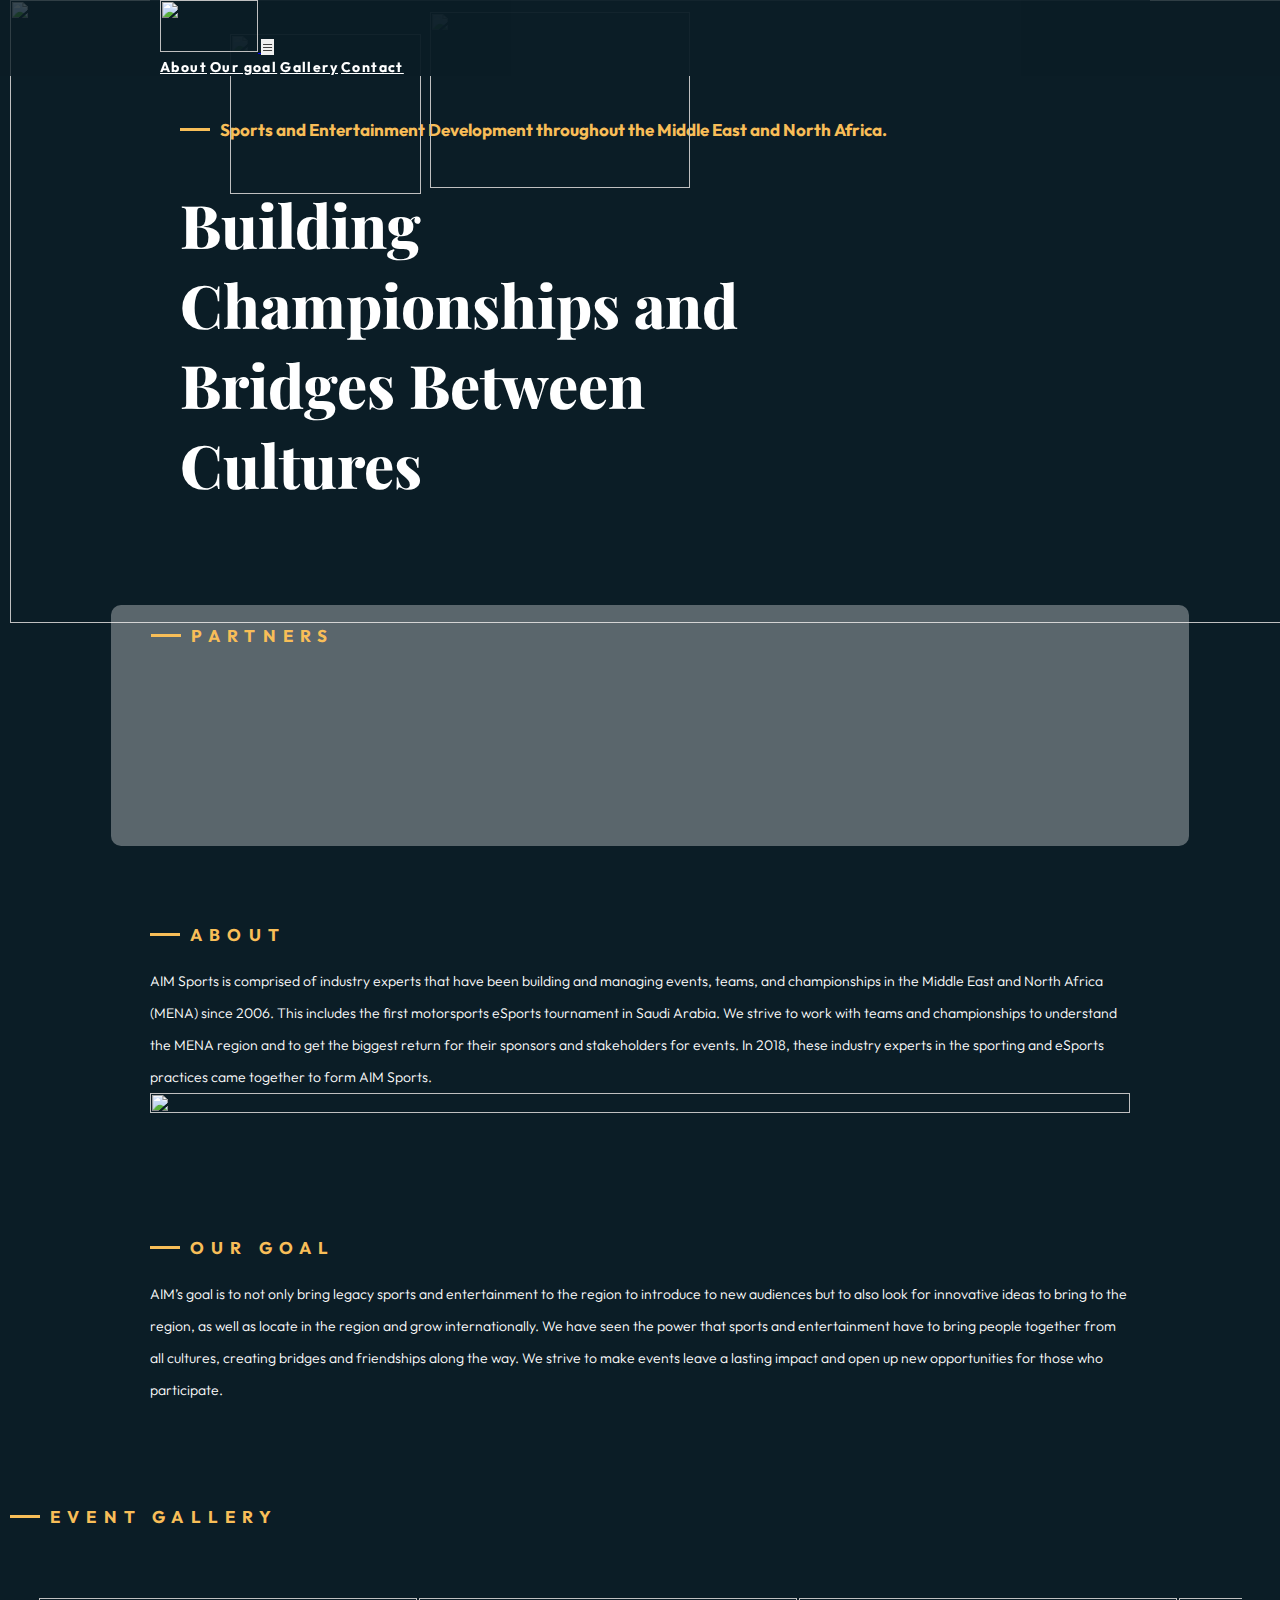
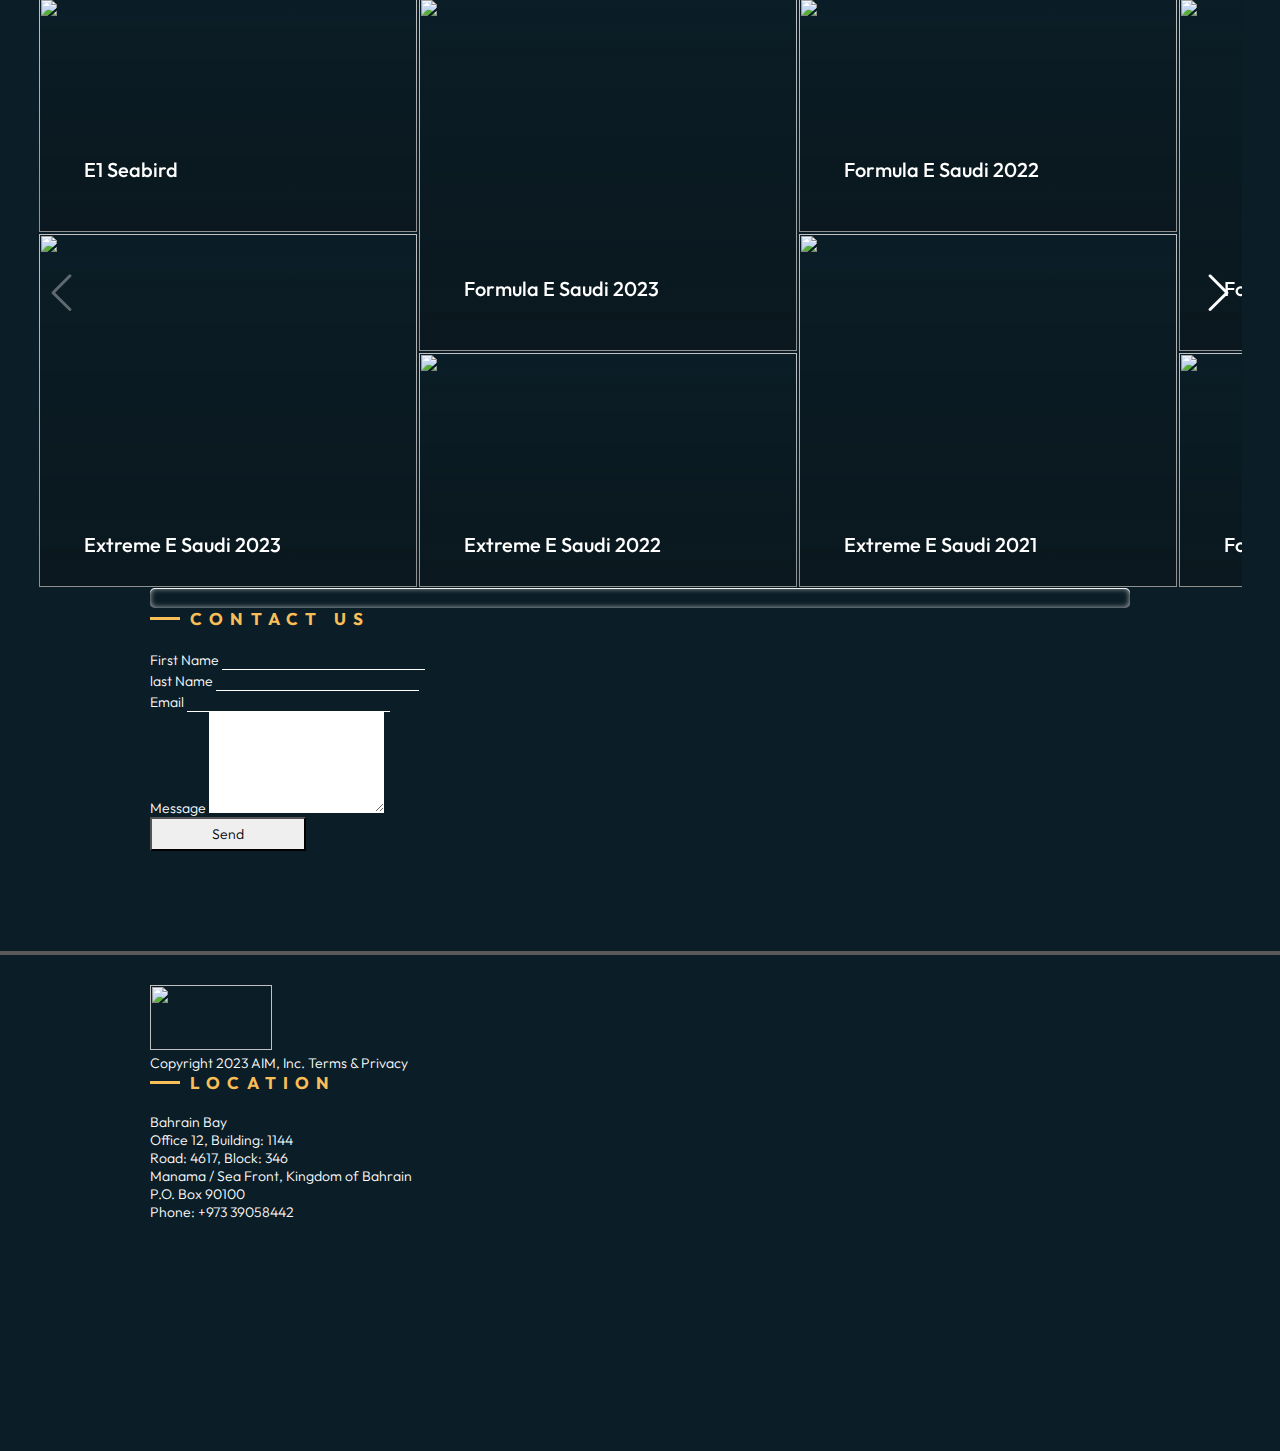
==== index.html @ e9c223ad "update" ====
<!DOCTYPE html>
<html lang="en">
  <head>
    <meta charset="UTF-8" />
    <meta name="viewport" content="width=device-width, initial-scale=1.0" />
    <title>AIM SPORTS</title>
    <!-- Swiper link -->
    <!-- Link Swiper's CSS -->
    <link
      rel="stylesheet"
      href="https://cdn.jsdelivr.net/npm/swiper@11/swiper-bundle.min.css"
    />
    <!-- Bootstrap -->
    <link
      href="https://cdn.jsdelivr.net/npm/bootstrap@5.3.2/dist/css/bootstrap.min.css"
      rel="stylesheet"
      integrity="sha384-T3c6CoIi6uLrA9TneNEoa7RxnatzjcDSCmG1MXxSR1GAsXEV/Dwwykc2MPK8M2HN"
      crossorigin="anonymous"
    />

    <!-- CSS -->
    <link rel="stylesheet" href="./css/styles.css" />
    <script
      src="https://cdn.jsdelivr.net/npm/masonry-layout@4.2.2/dist/masonry.pkgd.min.js"
      integrity="sha384-GNFwBvfVxBkLMJpYMOABq3c+d3KnQxudP/mGPkzpZSTYykLBNsZEnG2D9G/X/+7D"
      crossorigin="anonymous"
      async
    ></script>
  </head>

  <body
    data-bs-spy="scroll"
    data-bs-target="#navbar"
    data-bs-root-margin="0px 0px -40%"
    data-bs-smooth-scroll="true"
    class="scrollspy-example"
    tabindex="0"
  >
    <!-- header -->
    <header>
      <nav id="navbar" class="navbar navbar-expand-lg p-0">
        <div class="custom-container">
          <div
            class="nav-container d-flex align-items-center justify-content-between"
          >
            <a class="navbar-brand" href="#">
              <img src="./assets/logo.svg" alt="" />
            </a>
            <button
              class="navbar-toggler"
              type="button"
              data-bs-toggle="collapse"
              data-bs-target="#navbarNavAltMarkup"
              aria-controls="navbarNavAltMarkup"
              aria-expanded="false"
              aria-label="Toggle navigation"
            >
              <i class="bi bi-list fs-3 text-white"></i>
            </button>
            <div class="collapse navbar-collapse" id="navbarNavAltMarkup">
              <div class="navbar-nav mx-auto">
                <a class="nav-link" href="#about">About</a>
                <a class="nav-link" href="#goal">Our goal</a>
                <a class="nav-link" href="#gallery">Gallery</a>
                <a class="nav-link" href="#contact">Contact</a>
              </div>
            </div>
          </div>
        </div>
      </nav>
      <!-- hero -->
      <section class="hero-section">
        <div class="custom-container">
          <div class="hero-content">
            <img
              src="./assets/hero.webp"
              width="100%"
              alt=""
              class="image-hero"
            />
            <div class="nav-container">
              <div class="hero-text-cont">
                <p>
                  <span></span>
                  Sports and Entertainment Development throughout the Middle
                  East and North Africa.
                </p>

                <h1>Building Championships and Bridges Between Cultures</h1>
              </div>
            </div>
          </div>
        </div>
      </section>
    </header>

    <!-- Partner section start -->
    <section class="Partners-section">
      <div class="custom-container">
        <div class="Partners-cont">
          <h5><span></span>PARTNERS</h5>
          <div class="row mx-0 justify-content-center align-center">
            <div
              class="col-lg-1 col-5 my-md-4 my-sm-3 d-flex align-items-center  justify-content-center"
            >
            <div class="partner">
              <a href="https://www.fia.com/"><img width="100%" src="./assets/fia_logo_white 1.webp" alt="" /></a>
            </div>
              
            </div>
            <div
              class="col-lg-2 col-5 my-md-4 my-sm-3 d-flex align-items-center"
            >
              <a href="https://www.fiaformulae.com/en"><img
                width="100%"
                src="./assets/formula-e-logo-championship 1.webp"
                alt=""
              /></a>
            </div>
            <div
              class="col-lg-2 col-5 my-md-4 my-sm-3 d-flex align-items-center"
            >
           <a href="https://stamina.sa/"><img width="100%" src="./assets/logo 1.webp" alt="" /></a>
            </div>
            <div
              class="col-lg-1 col-5 my-md-4 my-sm-3 d-flex align-items-center justify-content-center "
            >
              <div class="partner">
                <a href="https://www.e1series.com/">
                  <img
                  width="100%"
                  src="./assets/ffc880dd-13ee-420f-9146-880571a3110d_image9 1.webp"
                  alt=""
                />
              </a>
              </div>
            </div>
            <div
              class="col-lg-2 col-5 my-md-4 my-sm-3 d-flex align-items-center"
            >
              <a href="https://www.rfactor.net/"><img width="100%" src="./assets/rf1logo 1.webp" alt="" /></a>
            </div>
            <div
              class="col-lg-2 col-5 my-md-4 my-sm-3 d-flex align-items-center"
            >
              <a href="https://www.eventshouse.co.uk/"><img width="100%" src="./assets/d1000 (2) 1.webp" alt="" /></a>
            </div>
            <div
              class="col-lg-1 col-5 my-md-4 my-sm-3 d-flex align-items-center justify-content-center"
            >
            <div class="partner">
             <a href="http://www.cbx.mc/"> <img width="100%" src="./assets/Layer_x0020_1.webp" alt="" /></a>
            </div>
            </div>
            <div
              class="col-lg-1 col-5 my-md-4 my-sm-3 d-flex align-items-center justify-content-center"
            >
            <div class="partner">
             <a href="https://www.extreme-e.com/">
              <img width="100%" src="./assets/Extreme_E_logo 1.webp" alt="" />
             </a>
            </div>
            </div>
          </div>
        </div>
      </div>
    </section>
    <!-- Partner section end -->
    <!-- About section start -->
    <section id="about" class="about-section position-relative">
      <div class="nav-container">
        <img src="./assets/Equipment.webp" alt="" class="num-image" />
        <div class="row justify-content-between ">
          <div class="col-lg-6 ps-4 pe-5 ms-2 reverse-order">
            <h5><span></span>ABOUT</h5>
            <p>
              AIM Sports is comprised of industry experts that have been
              building and managing events, teams, and championships in the
              Middle East and North Africa (MENA) since 2006. This includes the
              first motorsports eSports tournament in Saudi Arabia. We strive to
              work with teams and championships to understand the MENA region
              and to get the biggest return for their sponsors and stakeholders
              for events. In 2018, these industry experts in the sporting and
              eSports practices came together to form AIM Sports.
            </p>
          </div>
          <div class="col-lg-5 d-flex justify-content-center about-two">
            <div class="about-image">
              <img src="./assets/01_edited.webp" alt="" width="100%"  height="100%"/>
            </div>
            
          </div>
        </div>
        
      </div>
    </section>
    <section id="goal" class="goal-section position-relative">
      <div class="nav-container">
        <img
          src="./assets/Equipment2.webp"
          alt=""
          class="num-image-2"
          width="100%"
        />
        <div class="row justify-content-between">
          <div class="col-lg-5 d-flex justify-content-center seabird-main">
          <div class="seabird-img">
            <img src="./assets/051.webp" alt="" width="100%" />
          </div>
          </div>
          <div
            class="col-lg-6 ps-4 pe-4 ms-2 d-flex flex-column justify-content-center goal-cont "
          >
            <h5><span></span>OUR GOAL</h5>
            <p>
              AIM’s goal is to not only bring legacy sports and entertainment to
              the region to introduce to new audiences but to also look for
              innovative ideas to bring to the region, as well as locate in the
              region and grow internationally. We have seen the power that
              sports and entertainment have to bring people together from all
              cultures, creating bridges and friendships along the way. We
              strive to make events leave a lasting impact and open up new
              opportunities for those who participate.
            </p>
          </div>
        </div>
      </div>
    </section>
    <!-- Gallery Section start -->
    <section id="gallery" class="gallery-section">
      <div class="custom-container">
        <h5 class="ms-5"><span></span>EVENT GALLERY</h5>
      </div>
      <div class="container-fluid px-4">
        <div class="swiper mySwiper">
          <div class="swiper-wrapper" id="gallery-wrapper">
          </div>
          <div class="swiper-button-next"><i class="bi bi-chevron-right"></i></div>
          <div class="swiper-button-prev"><i class="bi bi-chevron-left"></i></div>
        </div>
      </div>
    </section>

    <!-- Your items go here -->

    <!-- contact section start -->
    <section id="contact" class="contact-section">
      <div class="nav-container">
        <div class="row justify-content-center align-items-center mt-5">
          <div class="col-lg-5">
            <div class="contact-col">
              <img
              src="assets/766443_b08f0fddcbb74c54977887a188e8d989~mv2.jpeg"
              alt=""
              width="100%"
            />
             </div>
          </div>
          <div class="col-lg-6 contact-cont">
            <h5><span></span>CONTACT US</h5>

            <form action="">
              <div class="row g-3">
                <div class="col-lg-6 col-sm-12">
                  <label for="" class="form-label">First Name</label>
                  <input
                    type="text"
                    class="form-control bg-transparent"
                    placeholder=""
                    aria-label="First name"
                  />
                </div>
                <div class="col-lg-6  col-sm-12">
                  <label for="" class="form-label">last Name</label>
                  <input
                    type="text"
                    class="form-control bg-transparent"
                    placeholder=""
                    aria-label="Last name"
                  />
                </div>
                <div class="col-12">
                  <label for="inputAddress" class="form-label">Email</label>
                  <input
                    type="text"
                    class="form-control bg-transparent"
                    id="inputAddress"
                    placeholder=""
                    required
                  />
                </div>
                <div class="col-12">
                  <label for="floatingTextarea2">Message</label>
                  <textarea
                    class="form-control bg-transparent"
                    placeholder=""
                    id="floatingTextarea2"
                    style="height: 100px"
                  ></textarea>
                </div>
                <div>
                  <button type="button" class="btn btn-primary">Send</button>
                </div>
              </div>
            </form>
          </div>
        </div>
      </div>
    </section>
    <!-- contact section end -->

    <!-- footer start -->
    <footer>
      <div class="nav-container">
        <div class="row justify-content-between">
          <div
            class="col-lg-4 d-flex flex-column justify-content-between footer-col"
          >
            <a href="#">
              <img src="./assets/logo.svg" alt="" />
            </a>
            <p>Copyright 2023 AIM, Inc. Terms & Privacy</p>
          </div>
          <div class="col-lg-4 footer-col1">
            <h5><span></span>LOCATION</h5>
            <ul>
              <li>Bahrain Bay</li>
              <li>Office 12, Building: 1144</li>
              <li>Road: 4617, Block: 346</li>
              <li>Manama / Sea Front, Kingdom of Bahrain</li>
              <li>P.O. Box 90100</li>
              <li>Phone: +973 39058442</li>
            </ul>
          </div>
        </div>
      </div>
    </footer>
    <!-- footer end -->

    <!-- modal section  -->

    <section>
      <!-- Modal -->
      <div
        class="modal fade"
        id="exampleModal"
        tabindex="-1"
        aria-labelledby="exampleModalLabel"
        aria-hidden="true"
      >
        <div class="modal-dialog modal-dialog-centered">
          <div class="modal-content">
            <i
              class="bi bi-x-lg close-btn"
              data-bs-dismiss="modal"
              aria-label="Close"
            ></i>
            <div class="modal-body">
              <div class="container-fluid px-4">
                <div class="row" id="modal-content"></div>
              </div>
            </div>
          </div>
        </div>
      </div>
    </section>

  

    <script src="https://unpkg.com/masonry-layout@4/dist/masonry.pkgd.min.js"></script>

    <!-- Swiper JS -->
    <script src="https://cdn.jsdelivr.net/npm/swiper@11/swiper-bundle.min.js"></script>
    <!-- js script -->
    <!-- Bootstrap -->
    <script src="./js/script.js"></script>
    <script
      src="https://cdn.jsdelivr.net/npm/bootstrap@5.3.2/dist/js/bootstrap.bundle.min.js"
      integrity="sha384-C6RzsynM9kWDrMNeT87bh95OGNyZPhcTNXj1NW7RuBCsyN/o0jlpcV8Qyq46cDfL"
      crossorigin="anonymous"
    ></script>
  </body>
</html>
---- css/styles.css ----
@import url("https://fonts.googleapis.com/css2?family=Outfit:wght@100;300;500;700;900&display=swap");
@import url("https://fonts.googleapis.com/css2?family=Playfair+Display:wght@400;500;600;700;800;900&display=swap");
@import url("https://cdn.jsdelivr.net/npm/bootstrap-icons@1.11.2/font/bootstrap-icons.min.css");

* {
  margin: 0;
  padding: 0;
  font-family: "Outfit", sans-serif;
}
body {
  background-color: #0b1d26;
  color: #fff;
}
.swiper {
  width: 100%;
  height: 100%;
  margin-left: auto;
  margin-right: auto;
}
.custom-container {
  max-width: 1426px;
  width: 100%;
  margin: 0 auto;
  padding-left: 10px;
  padding-right: 10px;
}
.nav-container {
  max-width: 980px;
  width: 100%;
  margin: 0 auto;
  padding-left: 10px;
  padding-right: 10px;
}

.navbar {
  top: 0;
  left: 0;
  right: 0;
  width: 100%;
  background-color: rgba(11, 29, 38, 0.8);
  position: fixed !important;
  z-index: 11;
}
.navbar .nav-container {
  background-color: rgba(11, 29, 38, 0.8);
}
.navbar .navbar-brand img {
  width: 98px;
  height: 52px;
}

.navbar .navbar-nav {
  gap: 60px;
}
.navbar .navbar-toggler {
  box-shadow: none;
  border: none;
}
.navbar .navbar-nav .nav-link {
  transition: inherit;
  font-style: normal;
  color: #ffffff;
  font-weight: 700;
  letter-spacing: 0.1em;
  font-size: 14px;
  transition: all ease 0.5s;
}
.navbar .navbar-nav .nav-link:hover{
  color: #f8be58;
  text-decoration: underline;
  letter-spacing: 3px;
  transition: all ease 0.5s;
}
/* Media query */
@media screen and (max-width: 992px) {
  .navbar .navbar-collapse {
    position: absolute;
    top: 60px;
    left: 0px;
    right: 0px;
    background-color: rgb(3, 29, 38);
    width: 100%;
    text-align: center;
    z-index: 11;
  }
  .navbar .navbar-nav {
    gap: 20px;
  }
}

/* Hero */
.hero-section {
  overflow: hidden;
}
.hero-section .hero-content {
  position: relative;
}
.hero-section .hero-content .image-hero {
  position: absolute;
}
.hero-section .hero-content .hero-text-cont {
  position: relative;
  padding: 119px 0;
  margin-left: 20px;
}
.hero-section .hero-content .hero-text-cont p {
  color: #f8be58;
  font-size: 17px;
  font-weight: bold;
  margin: 0;
  display: flex;

  align-items: center;
}
.hero-section .hero-content .hero-text-cont p span {
  background-color: #f8be58;
  display: block;
  width: 30px;
  height: 3px;
  margin-right: 10px;
}
.hero-section .hero-content .hero-text-cont h1 {
  font-size: 60px;
  font-weight: 800;
  color: #ffff;
  max-width: 60%;
  font-family: "Playfair Display", serif;
  line-height: inherit;
  margin-top: 44px;
}
@media screen and (max-width: 1370px) {
  .hero-section .hero-content .image-hero {
    width: 100%;
    height: 100%;
    object-fit: cover;
  }
}
@media screen and (max-width: 576px) {
  .hero-section .hero-content .hero-text-cont h1 {
    font-size: 28px;
    max-width: 85%;
  }
}

/* partner section */

.Partners-section .Partners-cont {
  background-color: #ffffff53;
  border-radius: 10px;
  width: 78%;
  margin: 0 auto;
  padding: 20px 40px;
  transform: translateY(-18px);
}
h5 {
  color: #f8be58;
  font-size: 17px;

  margin: 0;
  display: flex;
  letter-spacing: 7.2px;
  align-items: center;
  margin-bottom: 20px;
}
h5 span {
  background-color: #f8be58;
  display: block;
  width: 30px;
  height: 3px;
  margin-right: 10px;
}

.Partners-section .Partners-cont .partner {
  width: 100%;
}
/* Media Query */
@media screen and (max-width: 992px) {
  .Partners-section .Partners-cont .partner {
    width: 50%;
  }
}
@media screen and (max-width: 576px) {
  .Partners-section .Partners-cont {
    transform: translateY(-54px);
    width: 92%;
  }
  .Partners-section .Partners-cont .row {
    justify-content: space-evenly !important;
  }
  .Partners-section .Partners-cont .row {
    gap: 10px;
  }
  .Partners-section{
    margin-top:40px;
  }
}

/* about secion start */
.about-section {
  padding-top: 60px;
  padding-bottom: 100px;
}
.about-section p {
  font-size: 14px;
  letter-spacing: normal;
  line-height: 32px;
  font-weight: 300;
}
.about-section .num-image {
  position: absolute;
  top: 34px;
  left: 230px;

  width: 191px;
  height: 160px;
  object-fit: cover;
}
.reverse-order {
  order: -1; /* Set order to -1 to reverse */
}
/* Media Query start */
@media screen and (max-width: 992px) {
  .about-section .num-image {
    position: absolute;
    top: -33px;
    left: 53px;
    width: 226px;
    height: 189px;
    object-fit: cover;
  }
  .about-section h5 {
    margin-left: 30px;
  }
}
@media screen and (max-width: 767px) {
  .reverse-order {
    order: 1; 
    margin-top: 70px;
  }
  .about-two {
    margin-top: 76px;
    margin-right: 91px;
  }
  .about-image {
    width: 186px;
    height: 194px;
    object-fit: cover;
    object-position: 50% 50%;
    position: relative;
    z-index: 11;
  }
  .about-image::before {
    content: " ";
    display: block;
    width: 119px;
    height: 181px;
    background-color: #5b5738;
    position: absolute;
    top: 25px;
    right: -83px;
    z-index: -1;
  }
  .about-section h5 {
    position: absolute;
    top: 60px;
  }
  
}
/* goal secion start */
.goal-section {
  padding-bottom: 100px;
}
.goal-section .num-image-2 {
  position: absolute;
  top: 12px;
  right: 590px;
  width: 260px;
  height: 176px;
  object-position: 50% 50%;
  object-fit: cover;
}
.goal-section p {
  font-size: 14px;
  letter-spacing: normal;
  line-height: 32px;
  font-weight: 300;
}

@media screen and (max-width: 992px) {
  .goal-section .num-image-2 {
    position: absolute;
    top: -48px;
    left: 54px;
    width: 208px;
    height: 145px;
    object-fit: cover;
    object-position: 50% 50%;
    z-index: 1111;
  }
  .seabird-main {
    margin-top: 105px;
  }
  .goal-cont {
    margin-top: 85px;
  }
  .goal-section h5 {
    position: absolute;
    top: 45px;
    left: 48px;
  }
}
@media screen and (max-width: 767px) {
  .seabird-img{
    width: 273px;
    height: 308px;
    object-fit: cover;
    object-position: 50% 50%;
    margin-top: 20px;
  }
}
/* gallery section start */
.gallery-section .swiper {
  margin-top: 70px;
}
.gallery-section .swiper .swiper-wrapper {
  width: 100% !important;
}
.gallery-section .px-4 {
  padding-left: 2.4rem !important;
  padding-right: 2.4rem !important;
}
.slide1 {
  width: 378px !important;
  overflow: hidden;
  border: 1px solid #0b1d26;
  background-size: cover;
  background-repeat: no-repeat;
  background-position: center center;
  border: 1px solid #0b1d26;
  position: relative;
}
.slide1 h4 {
  position: relative;
  padding-bottom: 20px;
  font-size: 24px;
  font-weight: 600;
}
.slide2 {
  width: 378px !important;
  overflow: hidden;
  background-size: cover;
  background-repeat: no-repeat;
  background-position: center center;
  border: 1px solid #0b1d26;
  position: relative;
}
.slide1 img,
.slide2 img {
  transition: all ease-in 0.7s;
  width: 100%;
  height: 100%;
}

.swiper-slide:nth-child(1) .slide1 {
  height: 234px;
}
.swiper-slide:nth-child(1) .slide2 {
  height: 353px;
}
.swiper-slide:nth-child(2) .slide2 {
  height: 234px;
}
.swiper-slide:nth-child(2) .slide1 {
  height: 353px;
}
.swiper-slide:nth-child(3) .slide1 {
  height: 234px;
}
.swiper-slide:nth-child(3) .slide2 {
  height: 353px;
}
.swiper-slide:nth-child(4) .slide2 {
  height: 234px;
}
.swiper-slide:nth-child(4) .slide1 {
  height: 353px;
}

.swiper-slide:nth-child(5) .slide1 {
  height: 234px;
}
.swiper-slide:nth-child(5) .slide2 {
  height: 353px;
}

.swiper-button-next:after,
.swiper-button-prev:after {
  display: none;
}
.swiper-button-next i,
.swiper-button-prev i {
  font-size: 45px;
  color: #fff;
}
.slide1:hover img,
.slide2:hover img {
  transform: scale(1.1);
  transition: all ease-in 0.7s;
}

.slide1 .overlay,
.slide2 .overlay {
  position: absolute;
  top: 0;
  bottom: 0;
  right: 0;
  left: 0;
  background: linear-gradient(to top, rgba(10, 10, 10, 0.266), transparent);
  transition: all ease 0.3s;
  display: block;
}

.slide1:hover .overlay,
.slide2:hover .overlay {
  display: none;
  transition: all ease 0.3s;
}

.slide1 .overlay h4,
.slide2 .overlay h4 {
  position: absolute;
  bottom: 30px;
  left: 45px;
  font-size: 20px;
  font-weight: 500;
  z-index: 11;
  transition: all ease 0.5s;
}

.slide1:hover .overlay h4,
.slide2:hover .overlay h4 {
  display: block;
  transition: all ease 0.5s;
}

.swiper {
  width: 100%;
  height: 100%;
  margin-left: auto;
  margin-right: auto;
  overflow-x: hidden;
}

.swiper-slide {
  width: fit-content !important;
  /* Center slide text vertically */
  display: flex;
  justify-content: center;
  align-items: center;
  flex-direction: column;
}
/* media Query */
@media screen and (max-width: 767px) {
  .gallery-section h5{
    margin-left: 18px !important;
  }
}

/* seabird section start */
.Seabird-section {
  padding-top: 100px;
  padding-bottom: 50px;
}
.Seabird-section h5 {
  color: #f8be58;
  font-size: 17px;

  margin: 0;
  display: flex;
  letter-spacing: 0.5px;
  align-items: center;
  margin-bottom: 20px;
}
.Seabird-section h5 span {
  background-color: #f8be58;
  display: block;
  width: 30px;
  height: 3px;
  margin-right: 10px;
}
.Seabird-section h1 {
  font-size: 56px;
  font-family: "Playfair Display", serif;
  margin-bottom: 50px;
}
.Seabird-section .px-4 {
  padding-left: 2.4rem !important;
  padding-right: 2.4rem !important;
}
.Seabird-section .seabird-img {
  overflow: hidden;
}
.Seabird-section .seabird-img img:hover {
  transform: scale(1.1);
  transition: all ease-in 0.7s;
}
/* seabird section end */

/* gallery section end */

/* contact section start */
.contact-section {
  padding-bottom: 100px;
}
.contact-section .contact-col {
  position: relative;
}
.contact-section .contact-col::before {
  border-radius: 5px;
  bottom: 0;
  box-shadow: inset 0 0 6px 0 hsla(0, 0%, 100%, 0.59),
    inset 0 1px 0 0 hsla(0, 0%, 100%, 0.92),
    inset 0 0 5px 0 hsla(0, 0%, 100%, 0.2);
  content: "";
  left: 0;
  pointer-events: none;
  position: absolute;
  right: 0;
  top: 0;
}
.contact-section img {
  box-shadow: var(0 2px 5px rgba(0, 0, 0, 0.53), 0 2px 5px rgba(0, 0, 0, 0.53));
  border-radius: 5px;
}
.contact-section form label {
  font-size: 14px;
  font-weight: 300;
}
.contact-section form input {
  border: none;
  border-radius: 0;
  border-bottom: 1px solid #fff;
  outline: none;
  box-shadow: none !important;
  color: #fff !important;
  font-size: 14px;
  font-weight: 300;
  background-color: transparent;
}
.contact-section form input::placeholder {
  color: #fff;
  background-color: transparent;
}

.contact-section form textarea {
  border: none;
  border-radius: 0;
  border-bottom: 1px solid #fff;
  outline: none;
  box-shadow: none !important;
  color: #fff !important;
  font-size: 14px;
  font-weight: 300;
}
.contact-section form button {
  border-radius: 0;
  font-size: 14px;
  font-weight: 300;
  padding: 6px 60px;
}
/* Media Query */

@media screen and (max-width: 992px) {
  .contact-cont {
    margin-top: 85px;
  }
}
.form-control:focus {
  box-shadow: none;
  border-color: black;
}
@media screen and (max-width: 576px){
  .contact-cont {
    margin-top: 85px;
    padding: 0 40px;
  }
}
/* footer start */
footer {
  border-top: 4px solid #595959;
  padding: 30px 0;
}

footer a img {
  width: 122px;
  height: 65px;
}
footer p {
  font-size: 14px;
  font-weight: 300;
}
footer ul {
  padding: 0;
}
footer ul li {
  list-style: none;
  font-size: 14px;
  font-weight: 300;
}
@media screen and (max-width: 576px) {
  .row {
    justify-content: center !important;
  }
  .footer-col {
    text-align: center;
  }
  .footer-col p {
    margin-top: 10px;
    display: none;
  }
  .footer-col1 {
  
    margin-top: 20px;
  }
  
}
/* modal section start */
.modal-dialog {
  max-width: 100%;
  min-height: 100%;
  height: 100%;
  margin: 0;
}

.modal-dialog .modal-content {
  opacity: 0;
  transition: all 0.2s linear;
  width: 100%;
  height: 100%;
  border-radius: 0;
}

.show .modal-content {
  opacity: 111;
  transform: scale(1);
  transition: all 0.2s linear;
  position: relative;
  border: unset !important;
}
.modal-dialog .modal-content .close-btn {
  position: absolute;
  top: 30px;
  right: 50px;
  color: rgba(0, 0, 0, 1);
  font-size: 30px;
  z-index: 11;
}
.modal-dialog .modal-content .img-cont {
  width: 828px;
  height: 465.75px !important;
}
.modal-dialog .modal-content .img-cont img {
  width: 100%;
  height: 100%;
}
.modal-dialog .modal-content .modal-body i {
  color: rgba(0, 0, 0, 1);
  font-size: 35px;
}
.modal-dialog .modal-content .modal-body {
  padding: 100px 0;
  display: flex;
  justify-content: center;
  align-items: center;
}
.modal-dialog .modal-content .modal-body h1 {
  font-size: 38px;
  color: black;
}
.modal-dialog .modal-content .modal-body a {
  font-size: 15px;
  font-weight: 400;
  color: black;
}
/* Media Query */
@media screen and (max-width: 992px) {
  .modal-dialog .modal-content .modal-body h1 {
    text-align: center !important;
    margin-top: 10px;
    font-size: 28px;
  }
  .modal-dialog .modal-content .modal-body a {
    text-align: center !important;
    display: flex;
    justify-content: center;
    margin-top: 10px;
  }
}
@media screen and (max-width: 576px) {
  .modal-dialog .modal-content .me-5 {
    margin-right: 10px !important;
  }
  .modal-dialog .modal-content .ms-5 {
    margin-left: 10px !important;
  }
  .modal-dialog .modal-content .img-cont {
    width: 828px;
    height: unset !important;
  }
}
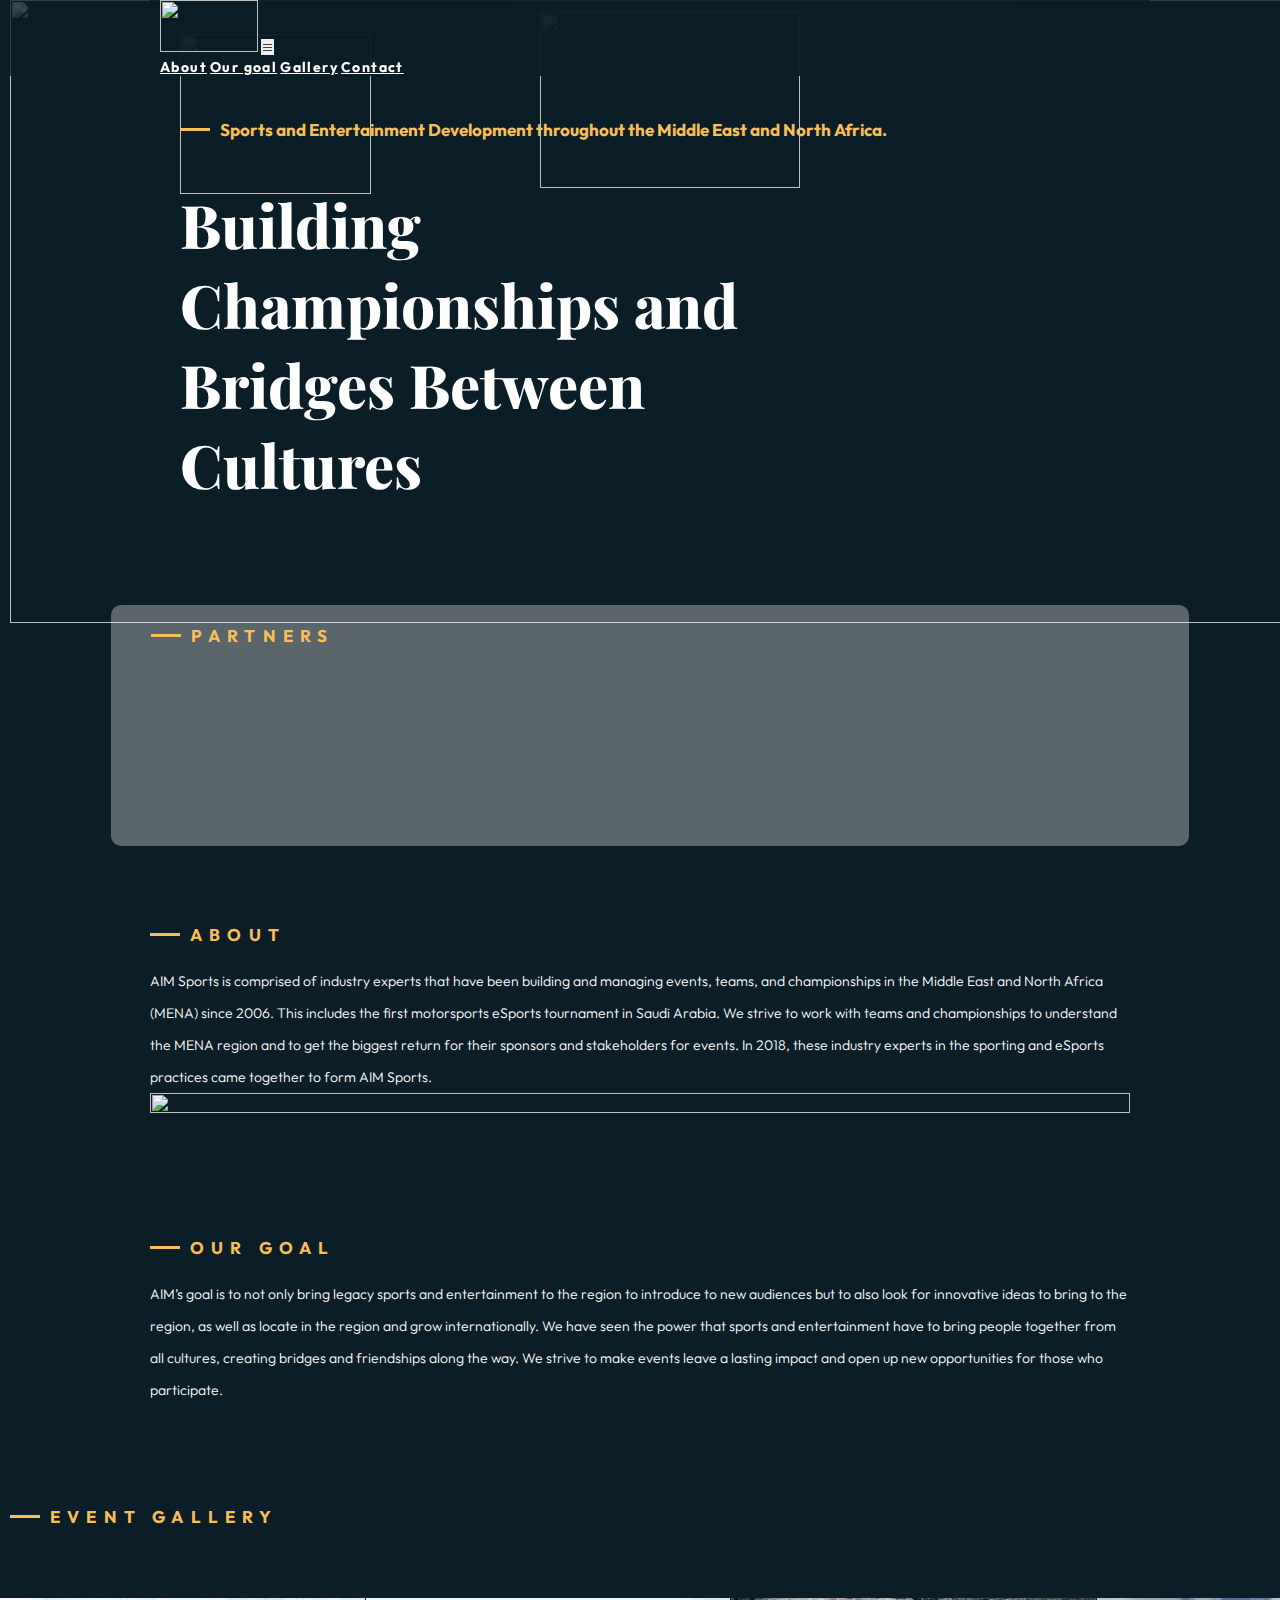
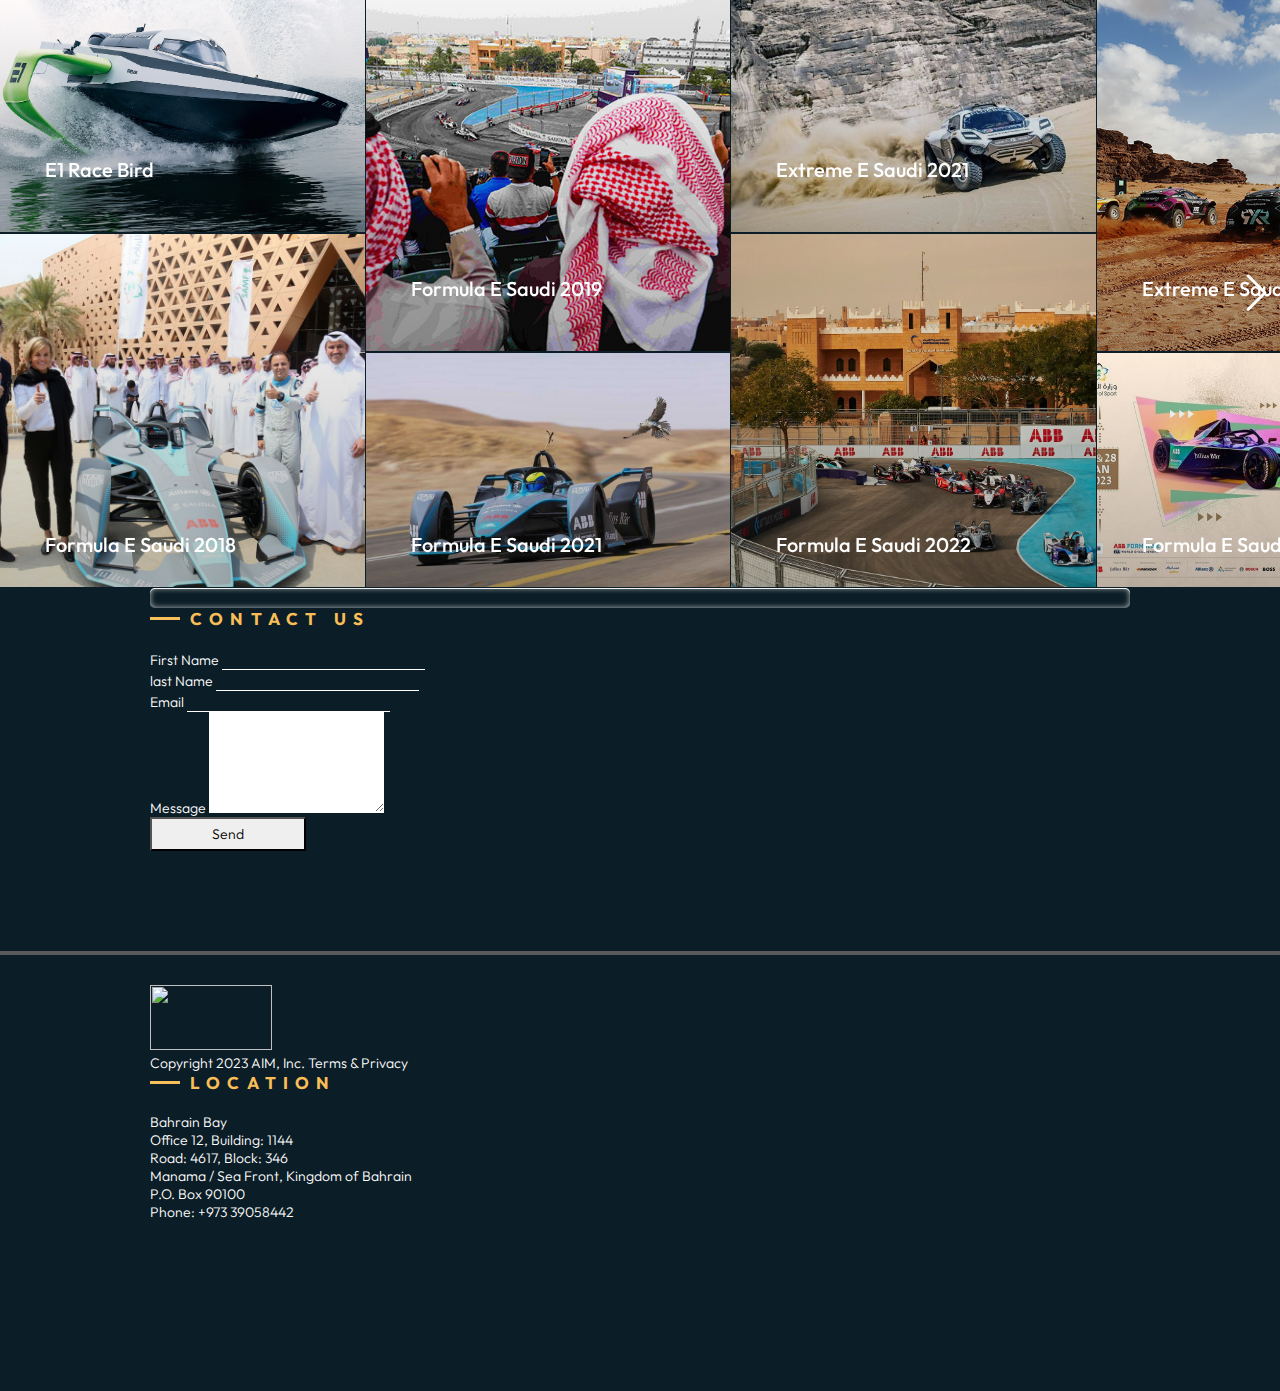
==== commit 1d04440f: "update" ====
--- a/index.html
+++ b/index.html
@@ -47,7 +47,7 @@
               <img src="./assets/logo.svg" alt="" />
             </a>
             <button
-              class="navbar-toggler"
+              class="navbar-toggler d-none"
               type="button"
               data-bs-toggle="collapse"
               data-bs-target="#navbarNavAltMarkup"
@@ -101,65 +101,82 @@
           <h5><span></span>PARTNERS</h5>
           <div class="row mx-0 justify-content-center align-center">
             <div
-              class="col-lg-1 col-5 my-md-4 my-sm-3 d-flex align-items-center  justify-content-center"
-            >
-            <div class="partner">
-              <a href="https://www.fia.com/"><img width="100%" src="./assets/fia_logo_white 1.webp" alt="" /></a>
-            </div>
-              
+              class="col-lg-1 col-5 my-md-4 my-sm-3 d-flex align-items-center justify-content-center"
+            >
+              <div class="partner">
+                <a href="https://www.fia.com/"
+                  ><img
+                    width="100%"
+                    src="./assets/fia_logo_white 1.webp"
+                    alt=""
+                /></a>
+              </div>
             </div>
             <div
               class="col-lg-2 col-5 my-md-4 my-sm-3 d-flex align-items-center"
             >
-              <a href="https://www.fiaformulae.com/en"><img
-                width="100%"
-                src="./assets/formula-e-logo-championship 1.webp"
-                alt=""
+              <a href="https://www.fiaformulae.com/en"
+                ><img
+                  width="100%"
+                  src="./assets/formula-e-logo-championship 1.webp"
+                  alt=""
               /></a>
             </div>
             <div
               class="col-lg-2 col-5 my-md-4 my-sm-3 d-flex align-items-center"
             >
-           <a href="https://stamina.sa/"><img width="100%" src="./assets/logo 1.webp" alt="" /></a>
-            </div>
-            <div
-              class="col-lg-1 col-5 my-md-4 my-sm-3 d-flex align-items-center justify-content-center "
+              <a href="https://stamina.sa/"
+                ><img width="100%" src="./assets/logo 1.webp" alt=""
+              /></a>
+            </div>
+            <div
+              class="col-lg-1 col-5 my-md-4 my-sm-3 d-flex align-items-center justify-content-center"
             >
               <div class="partner">
                 <a href="https://www.e1series.com/">
                   <img
-                  width="100%"
-                  src="./assets/ffc880dd-13ee-420f-9146-880571a3110d_image9 1.webp"
-                  alt=""
-                />
-              </a>
+                    width="100%"
+                    src="./assets/ffc880dd-13ee-420f-9146-880571a3110d_image9 1.webp"
+                    alt=""
+                  />
+                </a>
               </div>
             </div>
             <div
               class="col-lg-2 col-5 my-md-4 my-sm-3 d-flex align-items-center"
             >
-              <a href="https://www.rfactor.net/"><img width="100%" src="./assets/rf1logo 1.webp" alt="" /></a>
+              <a href="https://www.rfactor.net/"
+                ><img width="100%" src="./assets/rf1logo 1.webp" alt=""
+              /></a>
             </div>
             <div
               class="col-lg-2 col-5 my-md-4 my-sm-3 d-flex align-items-center"
             >
-              <a href="https://www.eventshouse.co.uk/"><img width="100%" src="./assets/d1000 (2) 1.webp" alt="" /></a>
+              <a href="https://www.eventshouse.co.uk/"
+                ><img width="100%" src="./assets/d1000 (2) 1.webp" alt=""
+              /></a>
             </div>
             <div
               class="col-lg-1 col-5 my-md-4 my-sm-3 d-flex align-items-center justify-content-center"
             >
-            <div class="partner">
-             <a href="http://www.cbx.mc/"> <img width="100%" src="./assets/Layer_x0020_1.webp" alt="" /></a>
-            </div>
+              <div class="partner">
+                <a href="http://www.cbx.mc/">
+                  <img width="100%" src="./assets/Layer_x0020_1.webp" alt=""
+                /></a>
+              </div>
             </div>
             <div
               class="col-lg-1 col-5 my-md-4 my-sm-3 d-flex align-items-center justify-content-center"
             >
-            <div class="partner">
-             <a href="https://www.extreme-e.com/">
-              <img width="100%" src="./assets/Extreme_E_logo 1.webp" alt="" />
-             </a>
-            </div>
+              <div class="partner">
+                <a href="https://www.extreme-e.com/">
+                  <img
+                    width="100%"
+                    src="./assets/Extreme_E_logo 1.webp"
+                    alt=""
+                  />
+                </a>
+              </div>
             </div>
           </div>
         </div>
@@ -170,7 +187,7 @@
     <section id="about" class="about-section position-relative">
       <div class="nav-container">
         <img src="./assets/Equipment.webp" alt="" class="num-image" />
-        <div class="row justify-content-between ">
+        <div class="row justify-content-between">
           <div class="col-lg-6 ps-4 pe-5 ms-2 reverse-order">
             <h5><span></span>ABOUT</h5>
             <p>
@@ -186,12 +203,15 @@
           </div>
           <div class="col-lg-5 d-flex justify-content-center about-two">
             <div class="about-image">
-              <img src="./assets/01_edited.webp" alt="" width="100%"  height="100%"/>
-            </div>
-            
-          </div>
-        </div>
-        
+              <img
+                src="./assets/01_edited.webp"
+                alt=""
+                width="100%"
+                height="100%"
+              />
+            </div>
+          </div>
+        </div>
       </div>
     </section>
     <section id="goal" class="goal-section position-relative">
@@ -204,12 +224,12 @@
         />
         <div class="row justify-content-between">
           <div class="col-lg-5 d-flex justify-content-center seabird-main">
-          <div class="seabird-img">
-            <img src="./assets/051.webp" alt="" width="100%" />
-          </div>
+            <div class="seabird-img">
+              <img src="./assets/051.webp" alt="" width="100%" />
+            </div>
           </div>
           <div
-            class="col-lg-6 ps-4 pe-4 ms-2 d-flex flex-column justify-content-center goal-cont "
+            class="col-lg-6 ps-4 pe-4 ms-2 d-flex flex-column justify-content-center goal-cont"
           >
             <h5><span></span>OUR GOAL</h5>
             <p>
@@ -231,12 +251,15 @@
       <div class="custom-container">
         <h5 class="ms-5"><span></span>EVENT GALLERY</h5>
       </div>
-      <div class="container-fluid px-4">
+      <div class="container-fluid px-md-4">
         <div class="swiper mySwiper">
-          <div class="swiper-wrapper" id="gallery-wrapper">
-          </div>
-          <div class="swiper-button-next"><i class="bi bi-chevron-right"></i></div>
-          <div class="swiper-button-prev"><i class="bi bi-chevron-left"></i></div>
+          <div class="swiper-wrapper" id="gallery-wrapper"></div>
+          <div class="swiper-button-next">
+            <i class="bi bi-chevron-right"></i>
+          </div>
+          <div class="swiper-button-prev">
+            <i class="bi bi-chevron-left"></i>
+          </div>
         </div>
       </div>
     </section>
@@ -250,11 +273,11 @@
           <div class="col-lg-5">
             <div class="contact-col">
               <img
-              src="assets/766443_b08f0fddcbb74c54977887a188e8d989~mv2.jpeg"
-              alt=""
-              width="100%"
-            />
-             </div>
+                src="assets/766443_b08f0fddcbb74c54977887a188e8d989~mv2.jpeg"
+                alt=""
+                width="100%"
+              />
+            </div>
           </div>
           <div class="col-lg-6 contact-cont">
             <h5><span></span>CONTACT US</h5>
@@ -270,7 +293,7 @@
                     aria-label="First name"
                   />
                 </div>
-                <div class="col-lg-6  col-sm-12">
+                <div class="col-lg-6 col-sm-12">
                   <label for="" class="form-label">last Name</label>
                   <input
                     type="text"
@@ -339,10 +362,10 @@
 
     <!-- modal section  -->
 
-    <section>
+    <section class="modal-section">
       <!-- Modal -->
       <div
-        class="modal fade"
+        class="modal fade p-0"
         id="exampleModal"
         tabindex="-1"
         aria-labelledby="exampleModalLabel"
@@ -351,29 +374,55 @@
         <div class="modal-dialog modal-dialog-centered">
           <div class="modal-content">
             <i
+              class="bi bi-arrow-left back-btn close-btn start-0"
+              data-bs-dismiss="modal"
+              aria-label="Close"
+            ></i>
+            <i
               class="bi bi-x-lg close-btn"
               data-bs-dismiss="modal"
               aria-label="Close"
             ></i>
             <div class="modal-body">
               <div class="container-fluid px-4">
-                <div class="row" id="modal-content"></div>
-              </div>
-            </div>
-          </div>
-        </div>
-      </div>
-    </section>
-
-  
+                <div class="row align-items-center flex-lg-row flex-column-reverse">
+                  <div class="col-lg-8">
+                    <div
+                      style="
+                        --swiper-navigation-color: #fff;
+                        --swiper-pagination-color: #fff;
+                      "
+                      class="swiper myModalSwiper2"
+                    >
+                      <div class="swiper-wrapper" id="modal-content-two"></div>
+                      <div class="swiper-button-next">
+                        <i class="bi bi-chevron-right"></i>
+                      </div>
+                      <div class="swiper-button-prev">
+                        <i class="bi bi-chevron-left"></i>
+                      </div>
+                    </div>
+                    <div thumbsSlider="" class="swiper myModalSwiper mt-2">
+                      <div class="swiper-wrapper" id="modal-content"></div>
+                    </div>
+                  </div>
+
+                  <div class="col-lg-4" id="text-content"></div>
+                </div>
+              </div>
+            </div>
+          </div>
+        </div>
+      </div>
+    </section>
 
     <script src="https://unpkg.com/masonry-layout@4/dist/masonry.pkgd.min.js"></script>
 
     <!-- Swiper JS -->
     <script src="https://cdn.jsdelivr.net/npm/swiper@11/swiper-bundle.min.js"></script>
     <!-- js script -->
+    <script src="./js/script.js"></script>
     <!-- Bootstrap -->
-    <script src="./js/script.js"></script>
     <script
       src="https://cdn.jsdelivr.net/npm/bootstrap@5.3.2/dist/js/bootstrap.bundle.min.js"
       integrity="sha384-C6RzsynM9kWDrMNeT87bh95OGNyZPhcTNXj1NW7RuBCsyN/o0jlpcV8Qyq46cDfL"
--- a/css/styles.css
+++ b/css/styles.css
@@ -7,7 +7,11 @@
   padding: 0;
   font-family: "Outfit", sans-serif;
 }
+html {
+  overflow-x: hidden;
+}
 body {
+  overflow-x: hidden;
   background-color: #0b1d26;
   color: #fff;
 }
@@ -65,7 +69,7 @@
   font-size: 14px;
   transition: all ease 0.5s;
 }
-.navbar .navbar-nav .nav-link:hover{
+.navbar .navbar-nav .nav-link:hover {
   color: #f8be58;
   text-decoration: underline;
   letter-spacing: 3px;
@@ -190,8 +194,8 @@
   .Partners-section .Partners-cont .row {
     gap: 10px;
   }
-  .Partners-section{
-    margin-top:40px;
+  .Partners-section {
+    margin-top: 40px;
   }
 }
 
@@ -209,8 +213,7 @@
 .about-section .num-image {
   position: absolute;
   top: 34px;
-  left: 230px;
-
+  left: 180px;
   width: 191px;
   height: 160px;
   object-fit: cover;
@@ -234,7 +237,7 @@
 }
 @media screen and (max-width: 767px) {
   .reverse-order {
-    order: 1; 
+    order: 1;
     margin-top: 70px;
   }
   .about-two {
@@ -264,16 +267,20 @@
     position: absolute;
     top: 60px;
   }
-  
 }
 /* goal secion start */
 .goal-section {
   padding-bottom: 100px;
 }
+@media screen and (min-width: 1440px) {
+  .goal-section .num-image-2 {
+    right: 520px !important;
+  }
+}
 .goal-section .num-image-2 {
   position: absolute;
   top: 12px;
-  right: 590px;
+  right: 480px;
   width: 260px;
   height: 176px;
   object-position: 50% 50%;
@@ -310,7 +317,7 @@
   }
 }
 @media screen and (max-width: 767px) {
-  .seabird-img{
+  .seabird-img {
     width: 273px;
     height: 308px;
     object-fit: cover;
@@ -329,8 +336,8 @@
   padding-left: 2.4rem !important;
   padding-right: 2.4rem !important;
 }
-.slide1 {
-  width: 378px !important;
+.gallery-section .slide1 {
+  width: 100%;
   overflow: hidden;
   border: 1px solid #0b1d26;
   background-size: cover;
@@ -339,14 +346,14 @@
   border: 1px solid #0b1d26;
   position: relative;
 }
-.slide1 h4 {
+.gallery-section .slide1 h4 {
   position: relative;
   padding-bottom: 20px;
   font-size: 24px;
   font-weight: 600;
 }
-.slide2 {
-  width: 378px !important;
+.gallery-section .slide2 {
+  width: 100%;
   overflow: hidden;
   background-size: cover;
   background-repeat: no-repeat;
@@ -354,42 +361,44 @@
   border: 1px solid #0b1d26;
   position: relative;
 }
-.slide1 img,
-.slide2 img {
+.gallery-section .slide1 img,
+.gallery-section .slide2 img {
   transition: all ease-in 0.7s;
   width: 100%;
   height: 100%;
-}
-
-.swiper-slide:nth-child(1) .slide1 {
+  object-fit: cover;
+  object-position: center;
+}
+
+.gallery-section .swiper-slide:nth-child(1) .slide1 {
   height: 234px;
 }
-.swiper-slide:nth-child(1) .slide2 {
+.gallery-section .swiper-slide:nth-child(1) .slide2 {
   height: 353px;
 }
-.swiper-slide:nth-child(2) .slide2 {
+.gallery-section .swiper-slide:nth-child(2) .slide2 {
   height: 234px;
 }
-.swiper-slide:nth-child(2) .slide1 {
+.gallery-section .swiper-slide:nth-child(2) .slide1 {
   height: 353px;
 }
-.swiper-slide:nth-child(3) .slide1 {
+.gallery-section .swiper-slide:nth-child(3) .slide1 {
   height: 234px;
 }
-.swiper-slide:nth-child(3) .slide2 {
+.gallery-section .swiper-slide:nth-child(3) .slide2 {
   height: 353px;
 }
-.swiper-slide:nth-child(4) .slide2 {
+.gallery-section .swiper-slide:nth-child(4) .slide2 {
   height: 234px;
 }
-.swiper-slide:nth-child(4) .slide1 {
+.gallery-section .swiper-slide:nth-child(4) .slide1 {
   height: 353px;
 }
 
-.swiper-slide:nth-child(5) .slide1 {
+.gallery-section .swiper-slide:nth-child(5) .slide1 {
   height: 234px;
 }
-.swiper-slide:nth-child(5) .slide2 {
+.gallery-section .swiper-slide:nth-child(5) .slide2 {
   height: 353px;
 }
 
@@ -443,7 +452,7 @@
   transition: all ease 0.5s;
 }
 
-.swiper {
+.gallery-section .swiper {
   width: 100%;
   height: 100%;
   margin-left: auto;
@@ -451,9 +460,7 @@
   overflow-x: hidden;
 }
 
-.swiper-slide {
-  width: fit-content !important;
-  /* Center slide text vertically */
+.gallery-section .swiper-slide {
   display: flex;
   justify-content: center;
   align-items: center;
@@ -461,7 +468,14 @@
 }
 /* media Query */
 @media screen and (max-width: 767px) {
-  .gallery-section h5{
+  .gallery-section .swiper-slide {
+    width: 100% !important;
+  }
+  .gallery-section .swiper-slide > div {
+    width: 100% !important;
+    max-width: 420px;
+  }
+  .gallery-section h5 {
     margin-left: 18px !important;
   }
 }
@@ -579,7 +593,7 @@
   box-shadow: none;
   border-color: black;
 }
-@media screen and (max-width: 576px){
+@media screen and (max-width: 576px) {
   .contact-cont {
     margin-top: 85px;
     padding: 0 40px;
@@ -619,12 +633,17 @@
     display: none;
   }
   .footer-col1 {
-  
     margin-top: 20px;
   }
-  
+  #swiperBtnPrev,
+  #swiperBtnNext,
+  .swiper-button-next,
+  .swiper-button-prev {
+    display: none;
+  }
 }
 /* modal section start */
+
 .modal-dialog {
   max-width: 100%;
   min-height: 100%;
@@ -646,6 +665,9 @@
   transition: all 0.2s linear;
   position: relative;
   border: unset !important;
+}
+.modal-dialog .modal-content .close-btn.back-btn {
+  display: none;
 }
 .modal-dialog .modal-content .close-btn {
   position: absolute;
@@ -655,26 +677,14 @@
   font-size: 30px;
   z-index: 11;
 }
-.modal-dialog .modal-content .img-cont {
-  width: 828px;
-  height: 465.75px !important;
-}
-.modal-dialog .modal-content .img-cont img {
-  width: 100%;
-  height: 100%;
-}
-.modal-dialog .modal-content .modal-body i {
-  color: rgba(0, 0, 0, 1);
-  font-size: 35px;
-}
+
 .modal-dialog .modal-content .modal-body {
-  padding: 100px 0;
   display: flex;
   justify-content: center;
   align-items: center;
 }
 .modal-dialog .modal-content .modal-body h1 {
-  font-size: 38px;
+  font-size: 30px;
   color: black;
 }
 .modal-dialog .modal-content .modal-body a {
@@ -682,6 +692,52 @@
   font-weight: 400;
   color: black;
 }
+.modal-dialog .modal-content .modal-body .myModalSwiper2 {
+  max-height: 64vh;
+  height: 100%;
+}
+.modal-dialog .modal-content .modal-body .myModalSwiper {
+  max-height: 30vh;
+  height: 140px;
+}
+
+.modal-dialog .modal-content .modal-body .swiper-slide {
+  text-align: center;
+  font-size: 18px;
+  background: #fff;
+  display: flex;
+  justify-content: center;
+  align-items: center;
+}
+
+.modal-dialog .modal-content .modal-body .myModalSwiper2 .swiper-slide img {
+  display: block;
+  width: 100%;
+  height: 100%;
+  object-fit: contain;
+}
+.modal-dialog .modal-content .modal-body .myModalSwiper .swiper-slide img {
+  display: block;
+  width: 100%;
+  height: 100%;
+  object-fit: cover;
+}
+
+.modal-dialog .modal-content .modal-body .myModalSwiper .swiper-slide {
+  height: 100%;
+  opacity: 0.7;
+  transition: all 0.35s;
+}
+
+.modal-dialog
+  .modal-content
+  .modal-body
+  .myModalSwiper
+  .swiper-slide-thumb-active {
+  opacity: 1;
+  border: 2px solid #0b1d26;
+}
+
 /* Media Query */
 @media screen and (max-width: 992px) {
   .modal-dialog .modal-content .modal-body h1 {
@@ -704,7 +760,22 @@
     margin-left: 10px !important;
   }
   .modal-dialog .modal-content .img-cont {
-    width: 828px;
+    max-width: 828px;
+    width: 100%;
     height: unset !important;
   }
-}
+  .modal-dialog .modal-content .close-btn {
+    display: none;
+  }
+  .modal-dialog .modal-content .close-btn.back-btn {
+    left: 16px !important;
+    display: block;
+  }
+  .modal-dialog .modal-content .modal-body .myModalSwiper2 {
+    max-height: 50vh;
+  }
+  .modal-dialog .modal-content .modal-body .myModalSwiper {
+    max-height: 20vh;
+    height: 100px;
+  }
+}
